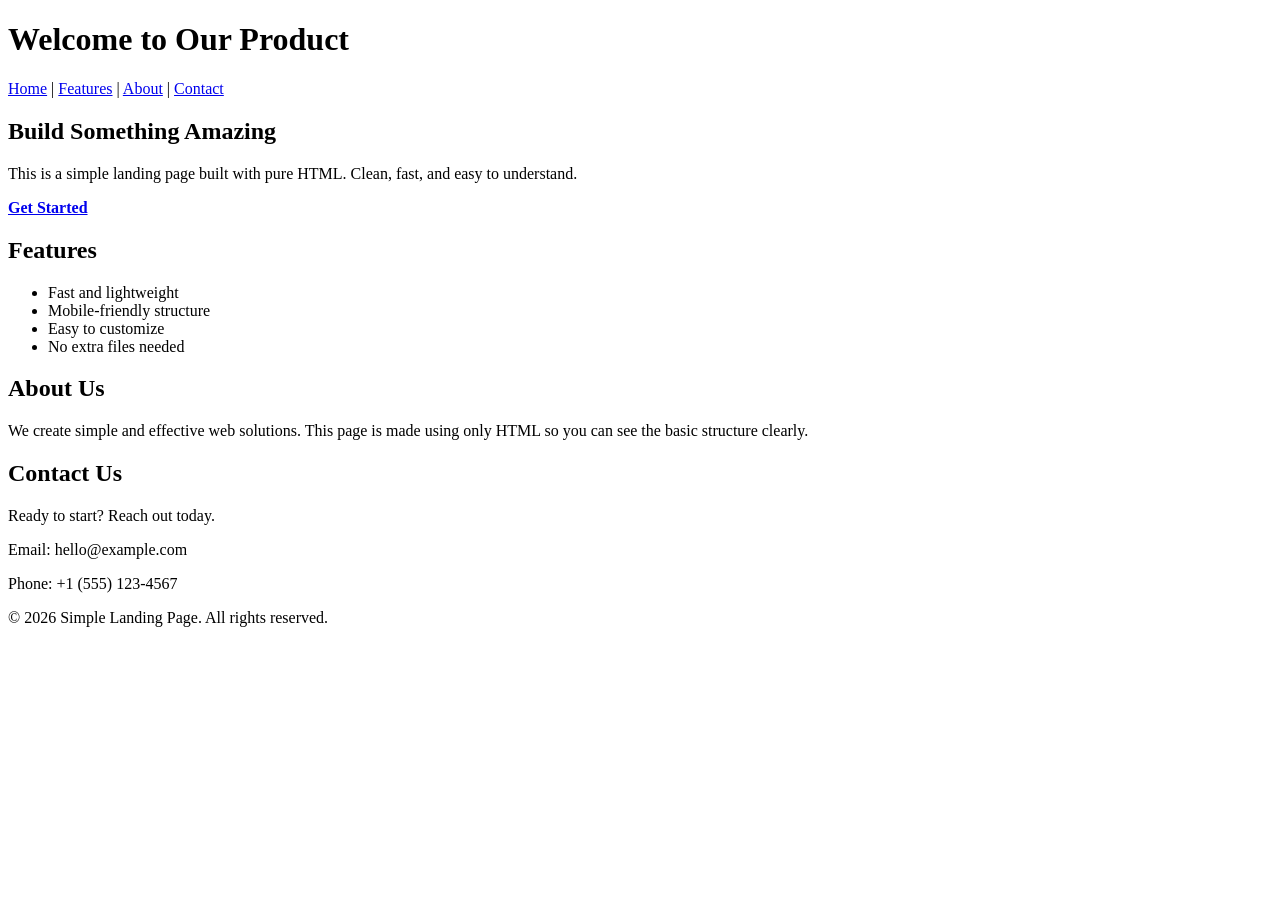
==== index.html @ 423b94b2 "Added Home page structure" ====
<!DOCTYPE html>
<html lang="en">
<head>
    <meta charset="UTF-8">
    <meta name="viewport" content="width=device-width, initial-scale=1.0">
    <title>Simple Landing Page</title>
</head>
<body>

    <header>
        <h1>Welcome to Our Product</h1>
        <nav>
            <a href="index.html">Home</a> |
            <a href="#features">Features</a> |
            <a href="#about">About</a> |
            <a href="#contact">Contact</a>
        </nav>
    </header>

    <main>
        <section id="home">
            <h2>Build Something Amazing</h2>
            <p>This is a simple landing page built with pure HTML. Clean, fast, and easy to understand.</p>
            <a href="#contact"><strong>Get Started</strong></a>
        </section>

        <section id="features">
            <h2>Features</h2>
            <ul>
                <li>Fast and lightweight</li>
                <li>Mobile-friendly structure</li>
                <li>Easy to customize</li>
                <li>No extra files needed</li>
            </ul>
        </section>

        <section id="about">
            <h2>About Us</h2>
            <p>We create simple and effective web solutions. This page is made using only HTML so you can see the basic structure clearly.</p>
        </section>

        <section id="contact">
            <h2>Contact Us</h2>
            <p>Ready to start? Reach out today.</p>
            <p>Email: hello@example.com</p>
            <p>Phone: +1 (555) 123-4567</p>
        </section>
    </main>

    <footer>
        <p>&copy; 2026 Simple Landing Page. All rights reserved.</p>
    </footer>

</body>
</html>
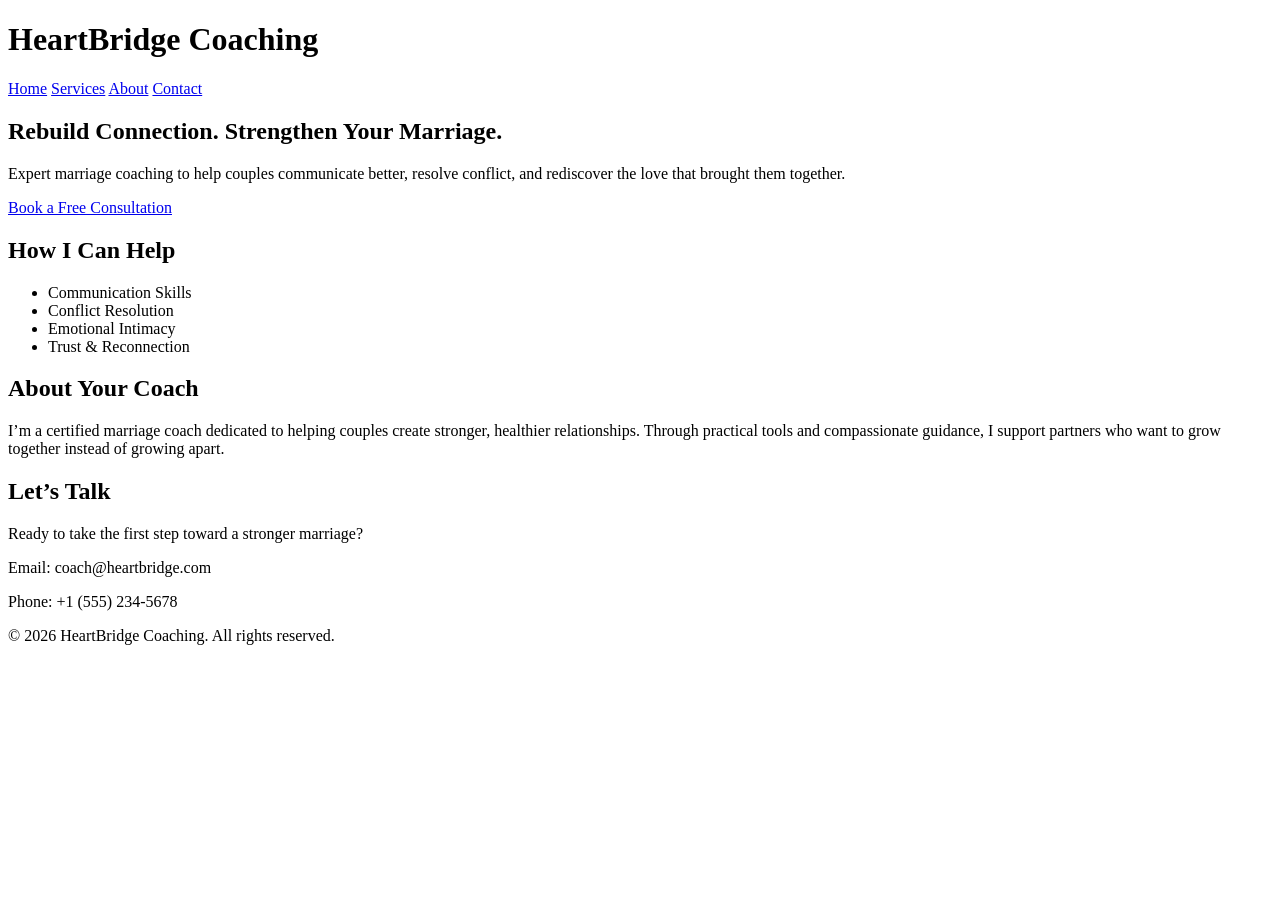
==== commit a508218c: "index changed to marriage coach website" ====
--- a/index.html
+++ b/index.html
@@ -7,48 +7,52 @@
 </head>
 <body>
 
-    <header>
-        <h1>Welcome to Our Product</h1>
+   <header>
+        <h1>HeartBridge Coaching</h1>
         <nav>
-            <a href="index.html">Home</a> |
-            <a href="#features">Features</a> |
-            <a href="#about">About</a> |
+            <a href="index.html">Home</a>
+            <a href="#features">Services</a>
+            <a href="#about">About</a>
             <a href="#contact">Contact</a>
         </nav>
     </header>
 
     <main>
         <section id="home">
-            <h2>Build Something Amazing</h2>
-            <p>This is a simple landing page built with pure HTML. Clean, fast, and easy to understand.</p>
-            <a href="#contact"><strong>Get Started</strong></a>
+            <h2>Rebuild Connection. Strengthen Your Marriage.</h2>
+            <p>Expert marriage coaching to help couples communicate better, resolve conflict, and rediscover the love that brought them together.</p>
+            <a href="#contact">Book a Free Consultation</a>
         </section>
 
         <section id="features">
-            <h2>Features</h2>
+            <h2>How I Can Help</h2>
             <ul>
-                <li>Fast and lightweight</li>
-                <li>Mobile-friendly structure</li>
-                <li>Easy to customize</li>
-                <li>No extra files needed</li>
+                <li>Communication Skills</li>
+                <li>Conflict Resolution</li>
+                <li>Emotional Intimacy</li>
+                <li>Trust & Reconnection</li>
             </ul>
         </section>
 
         <section id="about">
-            <h2>About Us</h2>
-            <p>We create simple and effective web solutions. This page is made using only HTML so you can see the basic structure clearly.</p>
+            <h2>About Your Coach</h2>
+            <p>
+                I’m a certified marriage coach dedicated to helping couples create stronger, healthier relationships. 
+                Through practical tools and compassionate guidance, I support partners who want to grow together 
+                instead of growing apart.
+            </p>
         </section>
 
         <section id="contact">
-            <h2>Contact Us</h2>
-            <p>Ready to start? Reach out today.</p>
-            <p>Email: hello@example.com</p>
-            <p>Phone: +1 (555) 123-4567</p>
+            <h2>Let’s Talk</h2>
+            <p>Ready to take the first step toward a stronger marriage?</p>
+            <p>Email: coach@heartbridge.com</p>
+            <p>Phone: +1 (555) 234-5678</p>
         </section>
     </main>
 
     <footer>
-        <p>&copy; 2026 Simple Landing Page. All rights reserved.</p>
+        <p>&copy; 2026 HeartBridge Coaching. All rights reserved.</p>
     </footer>
 
 </body>
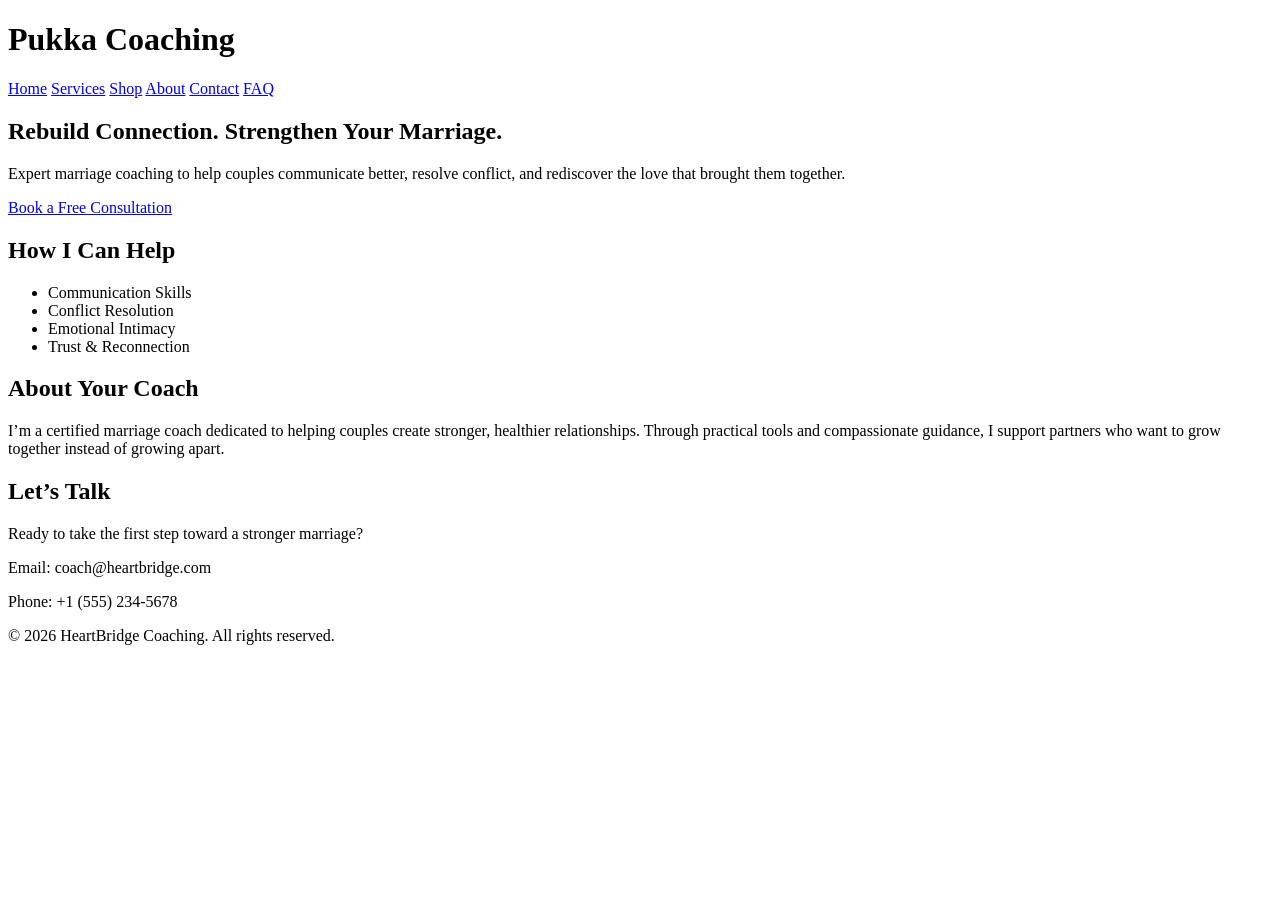
==== commit bd3b3f32: "Added navigation" ====
--- a/index.html
+++ b/index.html
@@ -3,17 +3,19 @@
 <head>
     <meta charset="UTF-8">
     <meta name="viewport" content="width=device-width, initial-scale=1.0">
-    <title>Simple Landing Page</title>
+    <title>Pukka Coaching Page</title>
 </head>
 <body>
 
    <header>
-        <h1>HeartBridge Coaching</h1>
+        <h1>Pukka Coaching</h1>
         <nav>
             <a href="index.html">Home</a>
             <a href="#features">Services</a>
+            <a href="#shop">Shop</a>
             <a href="#about">About</a>
             <a href="#contact">Contact</a>
+            <a href="#faq">FAQ</a>
         </nav>
     </header>
 
